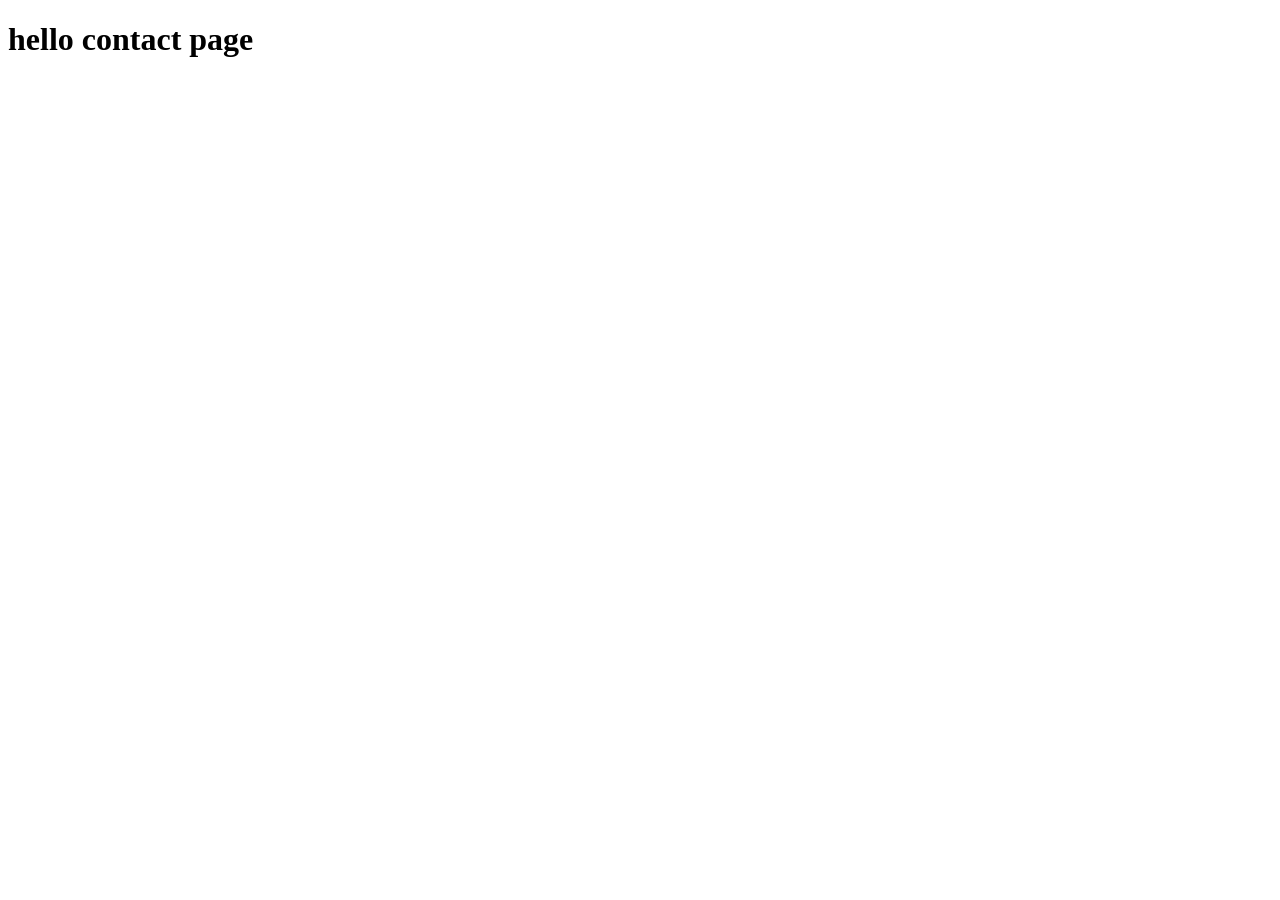
==== index.html @ 536a3a68 "Add HTML fundamentals pages" ====
<!DOCTYPE html>
<html lang="en">
<head>
    <meta charset="UTF-8">
    <meta name="viewport" content="width=device-width, initial-scale=1.0">
    <title>Document</title>
</head>
<body>
    <a href="index.html"></a>
    <a href="about.html"></a>
    <a href="contact.html"></a>
    <a href="service.html"></a>
    <a href="home.html"></a>
    <h1>hello contact page</h1>
    
</body>
</html>
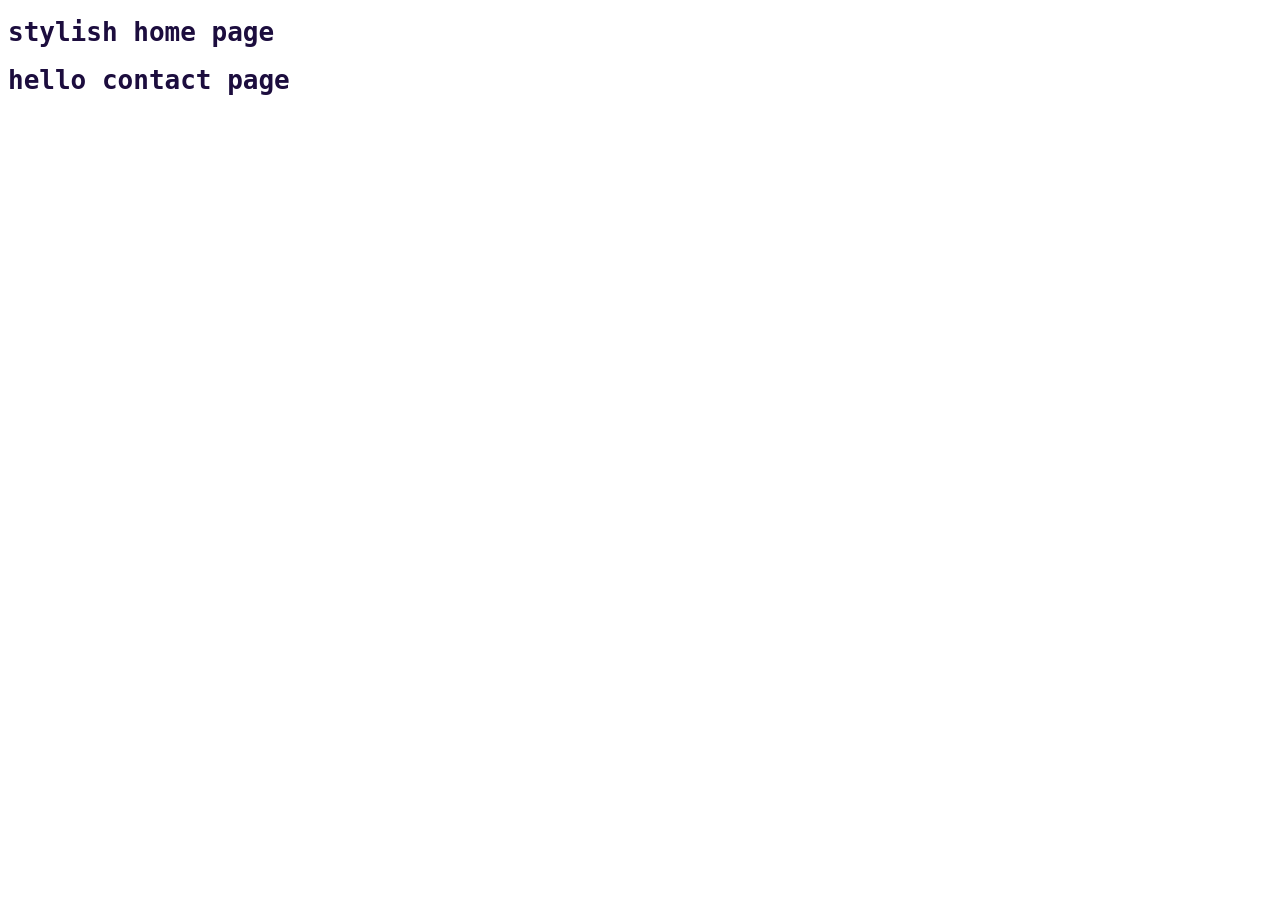
==== commit 725d2bed: "fundamental initial messagea" ====
--- a/index.html
+++ b/index.html
@@ -4,6 +4,7 @@
     <meta charset="UTF-8">
     <meta name="viewport" content="width=device-width, initial-scale=1.0">
     <title>Document</title>
+    <link rel="stylesheet" href="style.css">
 </head>
 <body>
     <a href="index.html"></a>
@@ -11,6 +12,7 @@
     <a href="contact.html"></a>
     <a href="service.html"></a>
     <a href="home.html"></a>
+    <h1>stylish home page</h1>
     <h1>hello contact page</h1>
     
 </body>
--- a/style.css
+++ b/style.css
@@ -0,0 +1,5 @@
+h1 {
+    color: #1c0d3e;
+    font-size: 2em;
+    font-family: monospace;
+}
